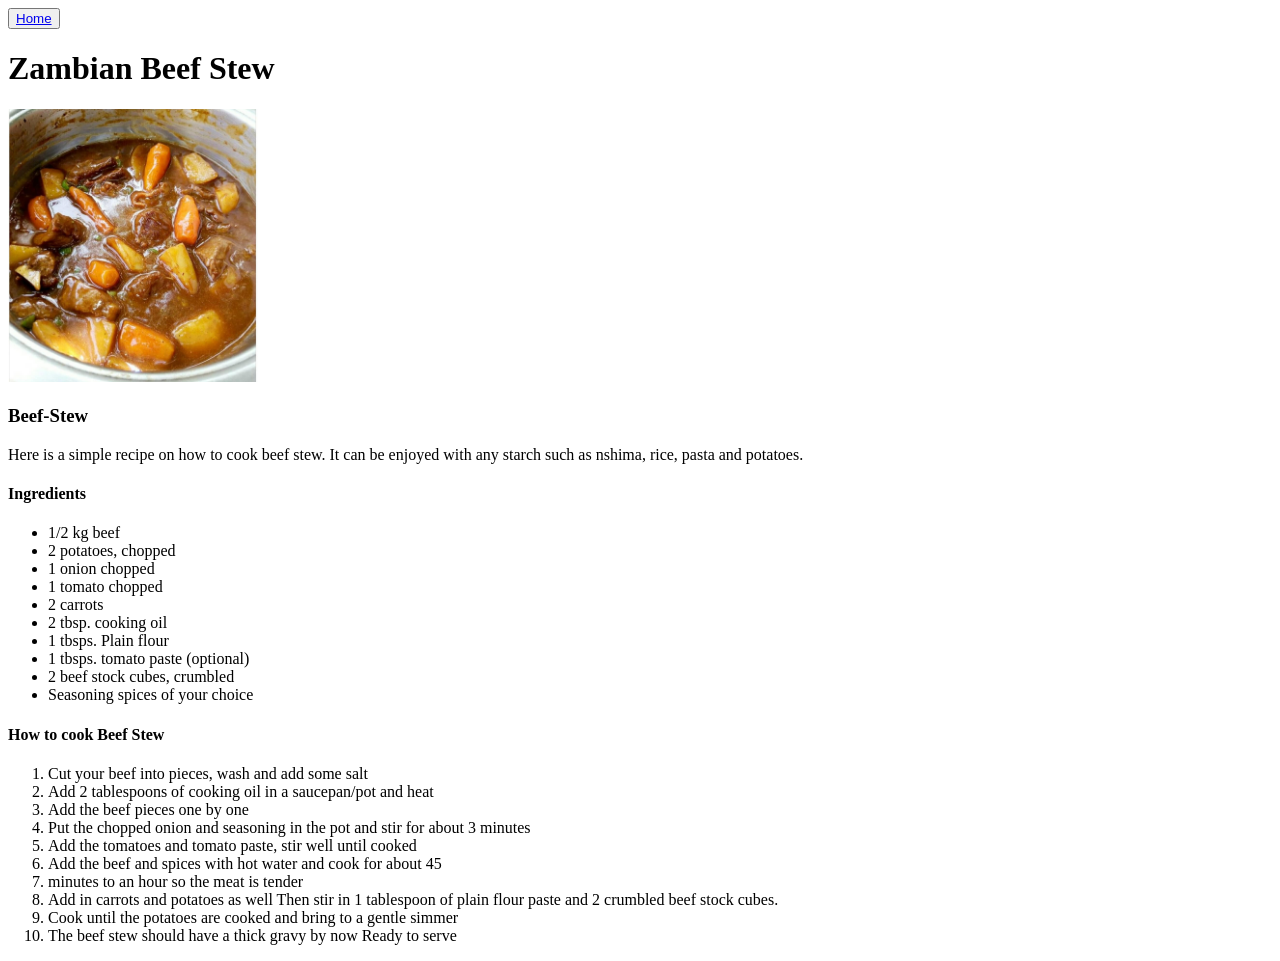
==== receipes/beefStew.html @ 597fc015 "basic html and links with content" ====
<!doctype html>
<html lang="en">
  <head>
    <meta charset="UTF-8" />
    <meta name="viewport" content="width=device-width, initial-scale=1.0" />
    <title>Recipe | Beef Stew</title>
  </head>
  <body>
    <button><a href="../index.html">Home</a></button>
    <h1>Zambian Beef Stew</h1>
    <img
      src="../img/Beef-Stew.jpg"
      alt="beef-stew"
      height="auto"
      width="250px"
    />
    <h3>Beef-Stew</h3>
    <p>
      Here is a simple recipe on how to cook beef stew. It can be enjoyed with
      any starch such as nshima, rice, pasta and potatoes.
    </p>
    <h4>Ingredients</h4>
    <ul>
      <li>1/2 kg beef</li>
      <li>2 potatoes, chopped</li>
      <li>1 onion chopped</li>
      <li>1 tomato chopped</li>
      <li>2 carrots</li>
      <li>2 tbsp. cooking oil</li>
      <li>1 tbsps. Plain flour</li>
      <li>1 tbsps. tomato paste (optional)</li>
      <li>2 beef stock cubes, crumbled</li>
      <li>Seasoning spices of your choice</li>
    </ul>
    <h4>How to cook Beef Stew</h4>
    <ol>
      <li>Cut your beef into pieces, wash and add some salt</li>
      <li>Add 2 tablespoons of cooking oil in a saucepan/pot and heat</li>
      <li>Add the beef pieces one by one</li>
      <li>
        Put the chopped onion and seasoning in the pot and stir for about 3
        minutes
      </li>
      <li>Add the tomatoes and tomato paste, stir well until cooked</li>
      <li>Add the beef and spices with hot water and cook for about 45</li>
      <li>minutes to an hour so the meat is tender</li>
      <li>
        Add in carrots and potatoes as well Then stir in 1 tablespoon of plain
        flour paste and 2 crumbled beef stock cubes.
      </li>
      <li>Cook until the potatoes are cooked and bring to a gentle simmer</li>
      <li>The beef stew should have a thick gravy by now Ready to serve</li>
    </ol>
  </body>
</html>
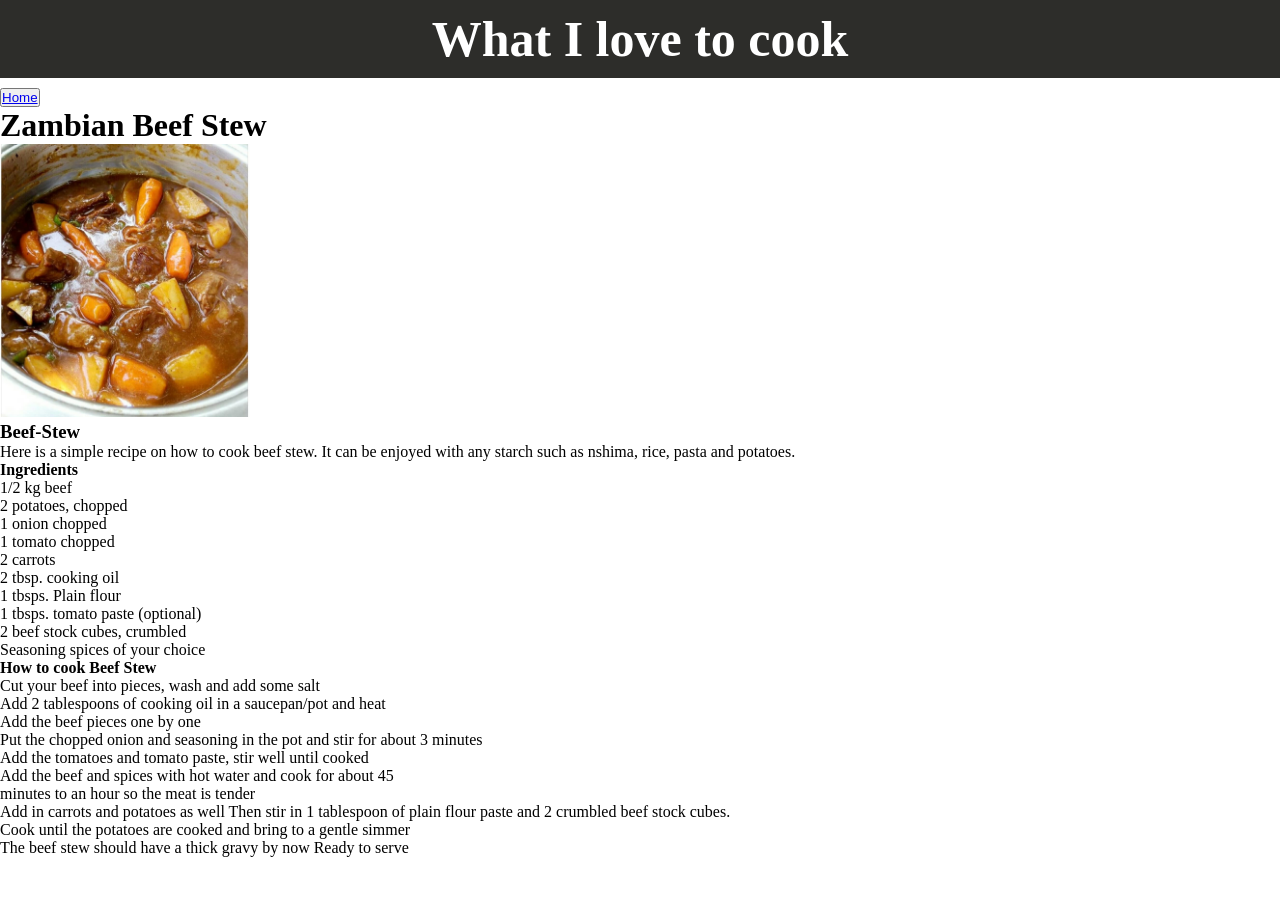
==== commit 681bed17: "CSS linked to all html, basic homepage setup" ====
--- a/receipes/beefStew.html
+++ b/receipes/beefStew.html
@@ -4,8 +4,12 @@
     <meta charset="UTF-8" />
     <meta name="viewport" content="width=device-width, initial-scale=1.0" />
     <title>Recipe | Beef Stew</title>
+    <link rel="stylesheet" href="../styleFolder/styles.css" />
   </head>
   <body>
+    <div class="heading">
+      <h1>What I love to cook</h1>
+    </div>
     <button><a href="../index.html">Home</a></button>
     <h1>Zambian Beef Stew</h1>
     <img
--- a/styleFolder/styles.css
+++ b/styleFolder/styles.css
@@ -0,0 +1,49 @@
+* {
+  box-sizing: border-box;
+  margin: 0px;
+  padding: 0px;
+}
+/* The below css is strictly for the home page */
+.heading {
+  background-color: #2d2d2a;
+  color: white;
+  margin-bottom: 10px;
+  text-align: center;
+  font-size: 25px;
+  padding: 10px;
+}
+
+.body {
+  font-size: 22px;
+  background-color: #3f5e5a;
+  color: white;
+  text-align: center;
+  margin-bottom: 10px;
+  padding: 20px;
+}
+
+.links li {
+  display: inline-block;
+  margin: 0 5px;
+}
+
+.links {
+  text-align: center;
+}
+
+.links a {
+  text-decoration: none;
+  color: white;
+  font-weight: 700;
+}
+
+.links button {
+  padding: 8px;
+  background-color: #3f5e5a;
+}
+
+.bod1 {
+  text-align: center;
+  margin-bottom: 20px;
+}
+/* The above css is strictly for the homepage */
